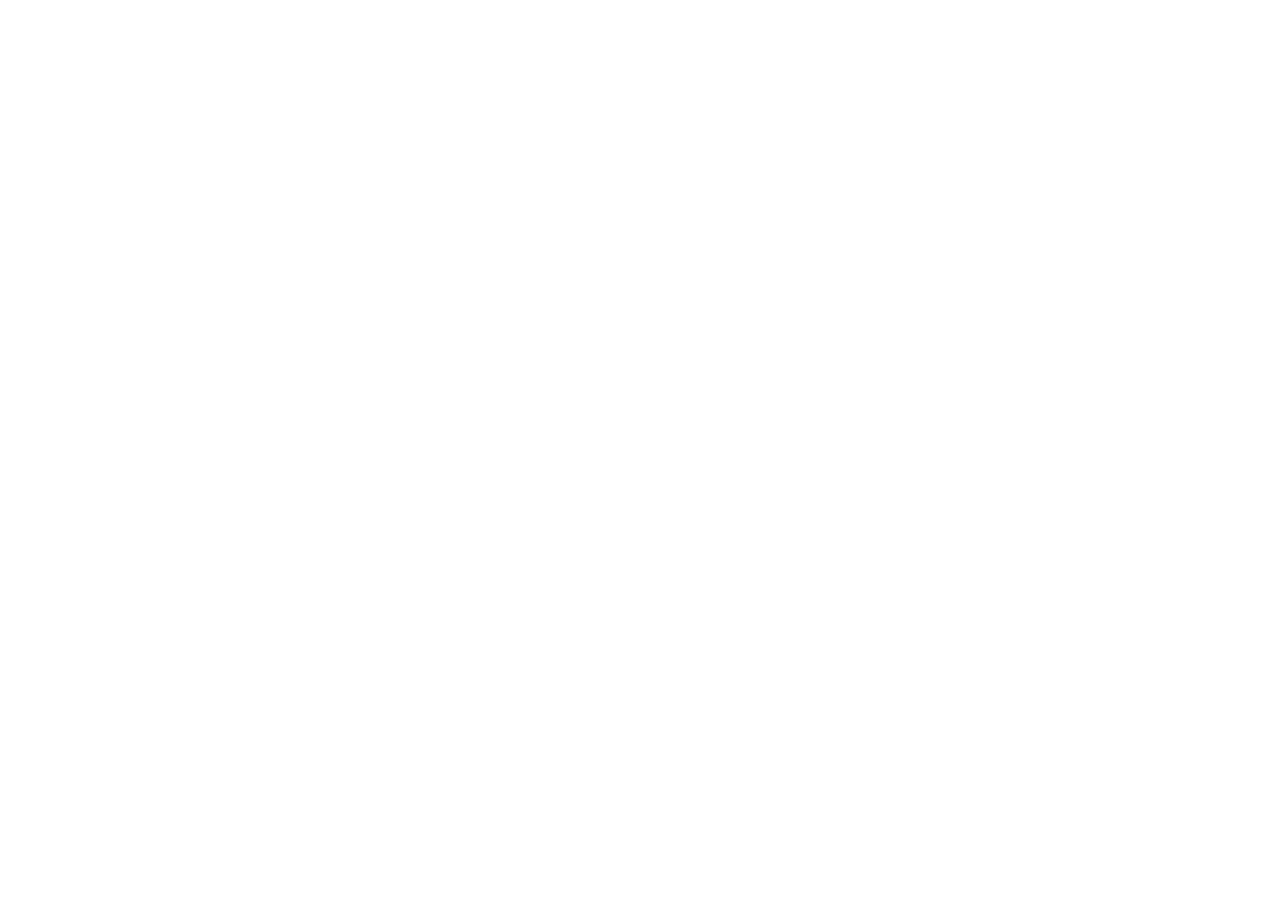
==== Codigo/Bosizing.html @ e912b121 "Arrancando" ====
<!DOCTYPE html>
<html lang="en">
<head>
    <meta charset="UTF-8">
    <meta name="viewport" content="width=device-width, initial-scale=1.0">
    <title>Document</title>
    <link rel="stylesheet" href="styles.css">
</head>
<body>
    
</body>
</html>
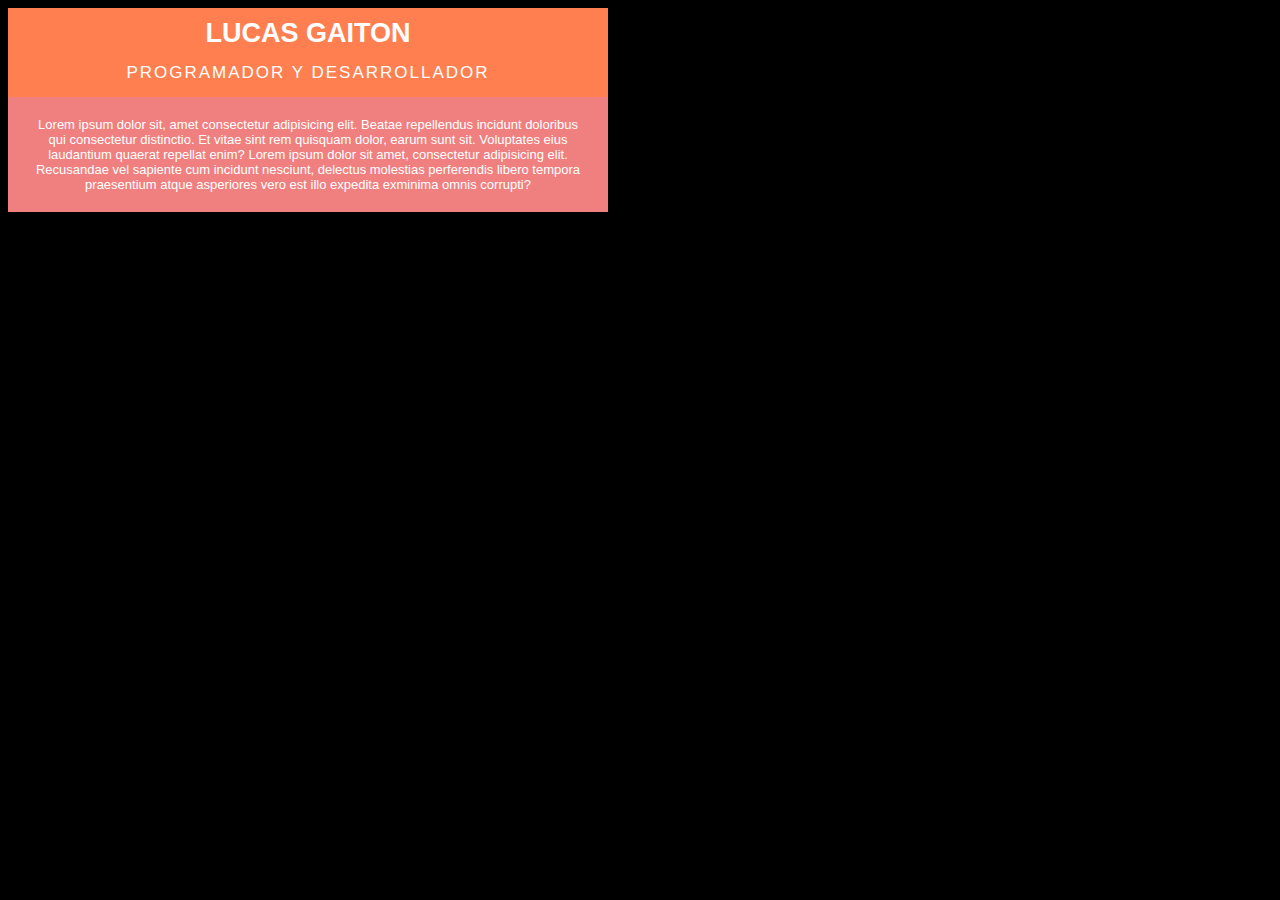
==== commit df50c1cf: "probnado cambios en mi caja personal" ====
--- a/Codigo/Bosizing.html
+++ b/Codigo/Bosizing.html
@@ -1,4 +1,4 @@
-<!DOCTYPE html>
+<!DOCTYPE html
 <html lang="en">
 <head>
     <meta charset="UTF-8">
@@ -7,6 +7,13 @@
     <link rel="stylesheet" href="styles.css">
 </head>
 <body>
+    <div class="card">
+        <h1>LUCAS GAITON</h1>
+        <h2>PROGRAMADOR Y DESARROLLADOR</h2>
+        <p>Lorem ipsum dolor sit, amet consectetur adipisicing elit. Beatae repellendus incidunt doloribus qui consectetur distinctio. Et vitae sint rem quisquam dolor, earum sunt sit. Voluptates eius laudantium quaerat repellat enim? Lorem ipsum dolor sit amet, consectetur adipisicing elit. Recusandae vel sapiente cum incidunt nesciunt, delectus molestias perferendis libero tempora praesentium atque asperiores vero est illo expedita exminima omnis corrupti?</p>
+
+    
+    </div>
     
 </body>
 </html>--- a/Codigo/styles.css
+++ b/Codigo/styles.css
@@ -0,0 +1,25 @@
+body{
+    background-color: black;
+    font-family: sans-serif;
+    color: white;
+}
+.card{
+    background-color: coral;
+    text-align: center;
+    width: 600px;
+}
+h1{
+    padding-top: 10px;
+    font-size: 27px;
+    margin: 0;
+}
+h2{
+    font-size: 17px;
+    font-weight: 100;
+    letter-spacing: 2px;
+}
+p{
+    font-size: 13px;
+    padding: 20px;
+    background-color: lightcoral;
+}